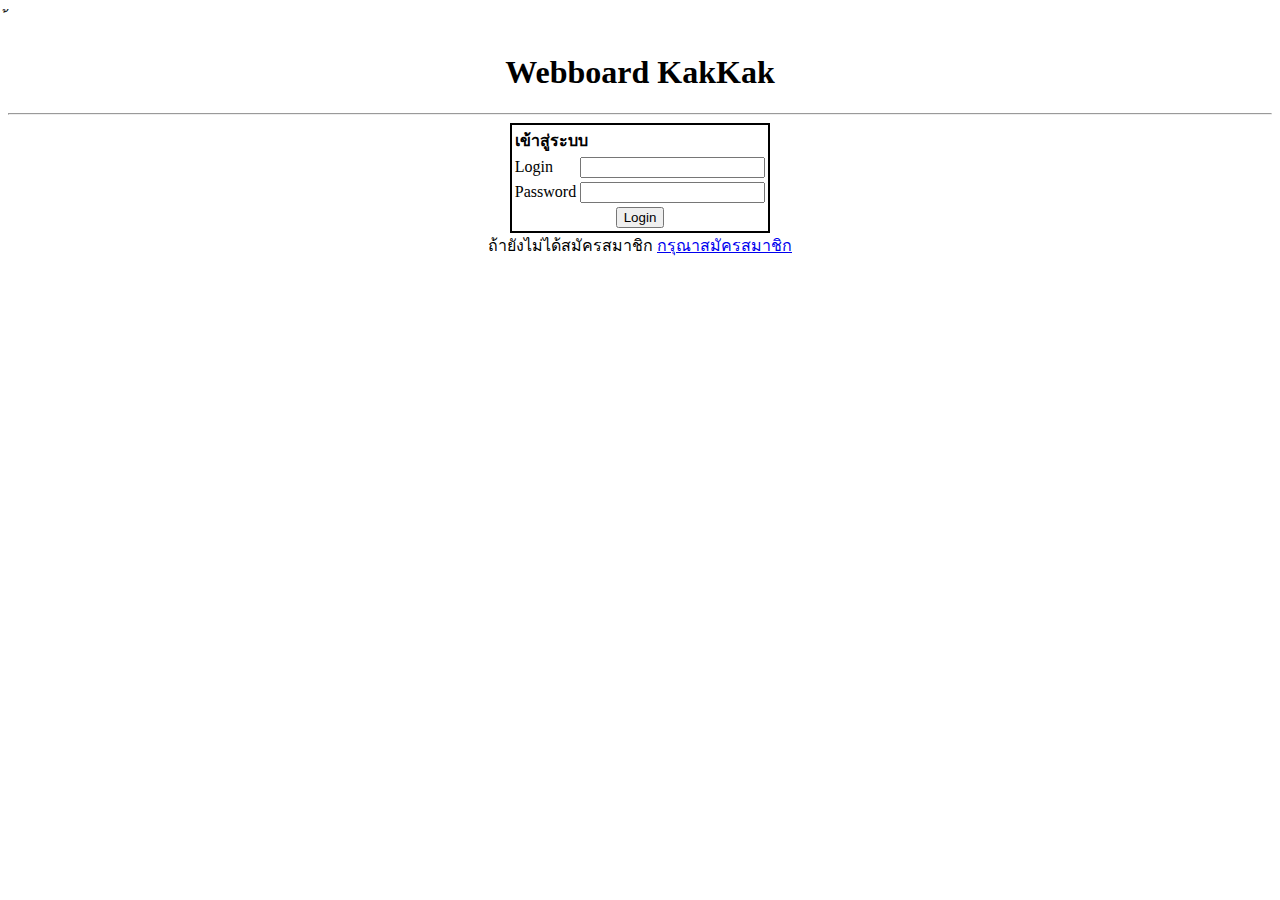
==== login.html @ b0b262d1 "1882022" ====
้
<!DOCTYPE html>
<html lang="en">

<head>
    <meta charset="UTF-8">
    <meta http-equiv="X-UA-Compatible" content="IE=edge">
    <meta name="viewport" content="width=device-width, initial-scale=1.0">
    <title>Webboard KakKak</title>
</head>

<body>
    <h1 style="text-align:center ;">Webboard KakKak</h1>
    <hr>
    <table align="center" style="border:2px solid black;">
        <tr>
            <th colspan="4" align="left">เข้าสู่ระบบ</th>
        </tr>
        <tr>
            <td>Login</td>
            <td colspan="3"><input type="text" name="firstname"></td>
        </tr>
        <tr>
            <td>Password</td>
            <td colspan="3"><input type="password" name="pass"></td>
        </tr>
        <tr>
            <td colspan="4" align="center"><input type="submit" value="Login"> </td>
        </tr>
    </table>
    <div style="text-align: center ;">
        ถ้ายังไม่ได้สมัครสมาชิก <a href="register.html" >กรุณาสมัครสมาชิก</a>
    </div>
</body>

</html>
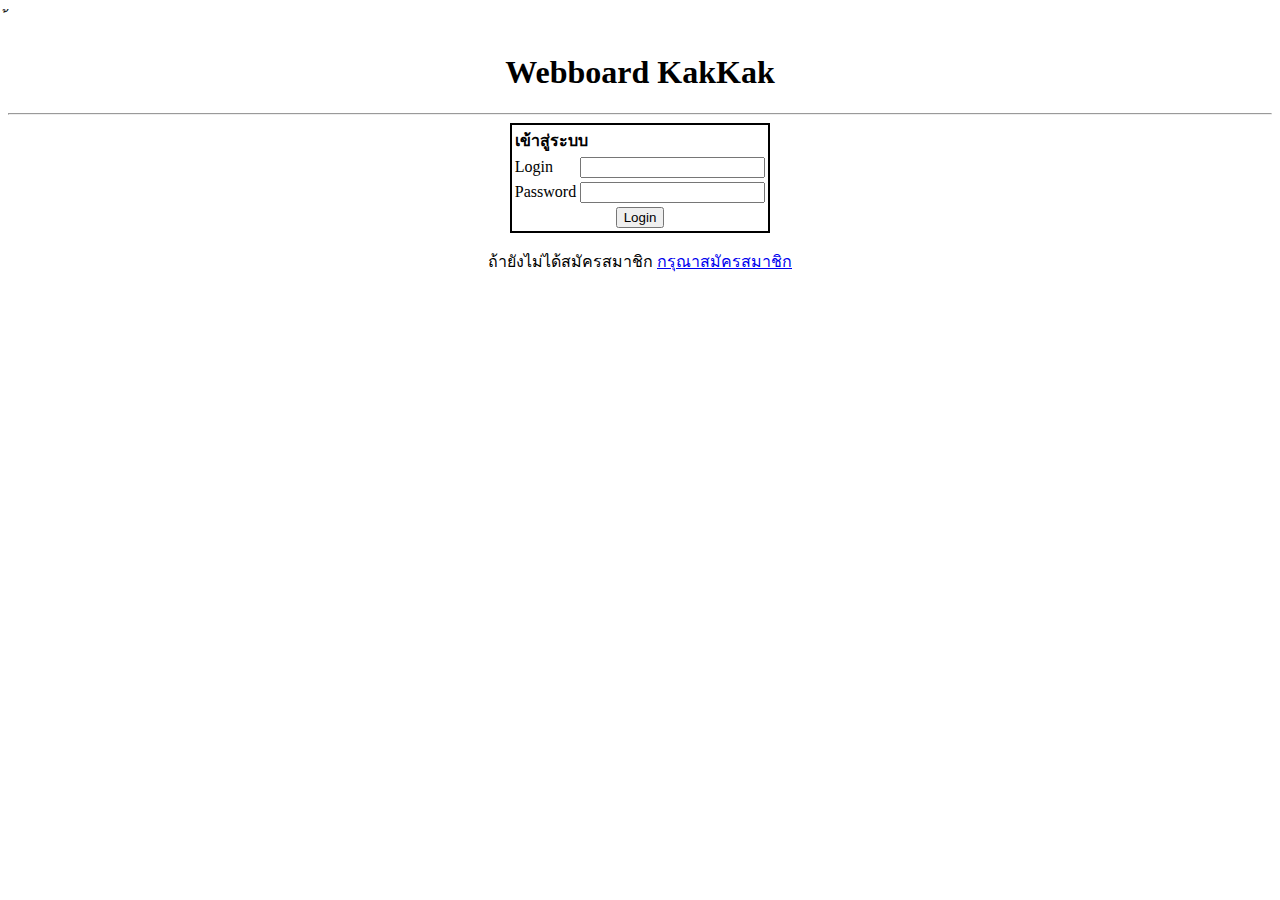
==== commit 22cae51b: "งานที่ 3" ====
--- a/login.html
+++ b/login.html
@@ -12,6 +12,7 @@
 <body>
     <h1 style="text-align:center ;">Webboard KakKak</h1>
     <hr>
+    <form action="verify.php" method="post">
     <table align="center" style="border:2px solid black;">
         <tr>
             <th colspan="4" align="left">เข้าสู่ระบบ</th>
@@ -28,6 +29,7 @@
             <td colspan="4" align="center"><input type="submit" value="Login"> </td>
         </tr>
     </table>
+    </form>
     <div style="text-align: center ;">
         ถ้ายังไม่ได้สมัครสมาชิก <a href="register.html" >กรุณาสมัครสมาชิก</a>
     </div>
